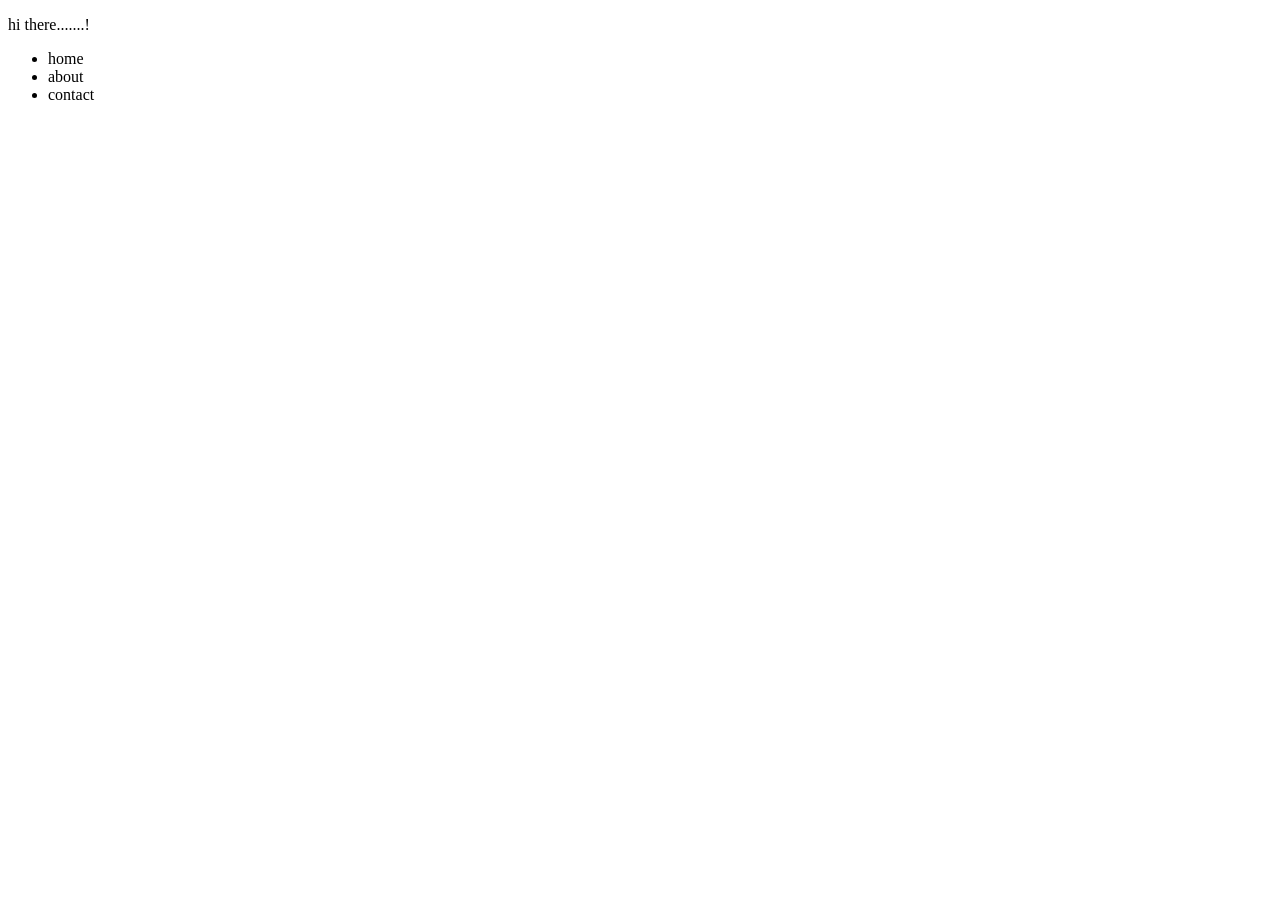
==== day14/index.html @ 34588ca3 "day13" ====
<!DOCTYPE html>
<html lang="en">
<head>
    <meta charset="UTF-8">
    <meta name="viewport" content="width=device-width, initial-scale=1.0">
    <title>Document</title>
</head>
<body>
    <p>hi there.......!</p>
    <script src="cart.js"></script>
    
</body>
</html>
<!DOCTYPE html>
<html lang="en">
<head>
    <meta charset="UTF-8">
    <meta name="viewport" content="width=device-width, initial-scale=1.0">
    <title>Document</title>
</head>
<body>
<nav>
    <ul>
        <li>home</li>
        <li>about</li>
        <li>contact</li>
    </ul>
</nav>
</body>
</html>
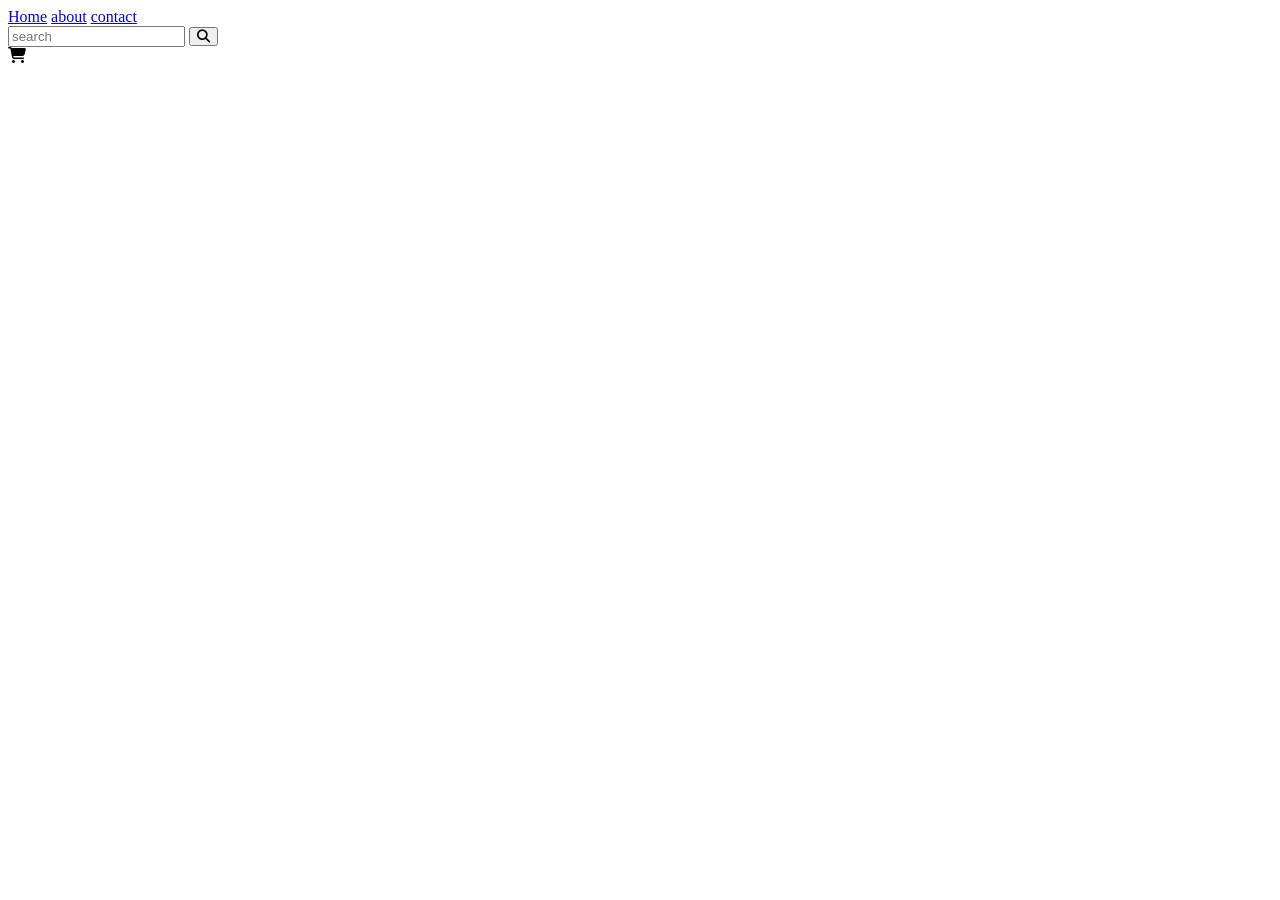
==== commit 8c79358f: "day14" ====
--- a/day14/index.html
+++ b/day14/index.html
@@ -4,27 +4,31 @@
     <meta charset="UTF-8">
     <meta name="viewport" content="width=device-width, initial-scale=1.0">
     <title>Document</title>
+    <link rel="stylesheet" href="style.css">
+    <link rel="stylesheet" href="https://cdnjs.cloudflare.com/ajax/libs/font-awesome/6.7.2/css/all.min.css" integrity="sha512-Evv84Mr4kqVGRNSgIGL/F/aIDqQb7xQ2vcrdIwxfjThSH8CSR7PBEakCr51Ck+w+/U6swU2Im1vVX0SVk9ABhg==" crossorigin="anonymous" referrerpolicy="no-referrer" />
 </head>
 <body>
-    <p>hi there.......!</p>
-    <script src="cart.js"></script>
     
+
+    <nav class="header-nav">
+        <div class="ant-tag">
+            <a href="#">Home</a>
+            <a href="#">about</a>
+            <a href="#">contact</a>
+            
+        </div>
+        <div class="search-container">
+            <input id="search-bar" type="text" placeholder="search">
+            <button class="fa-solid fa-magnifying-glass"></button>
+        </div>
+        <div class="add-cart">
+            <i class="fa-solid fa-cart-shopping"></i>
+        </div>
+
+    </nav>
+
+    <div id="products"></div>
 </body>
 </html>
-<!DOCTYPE html>
-<html lang="en">
-<head>
-    <meta charset="UTF-8">
-    <meta name="viewport" content="width=device-width, initial-scale=1.0">
-    <title>Document</title>
-</head>
-<body>
-<nav>
-    <ul>
-        <li>home</li>
-        <li>about</li>
-        <li>contact</li>
-    </ul>
-</nav>
-</body>
-</html>+
+<script src="index.js"></script>
